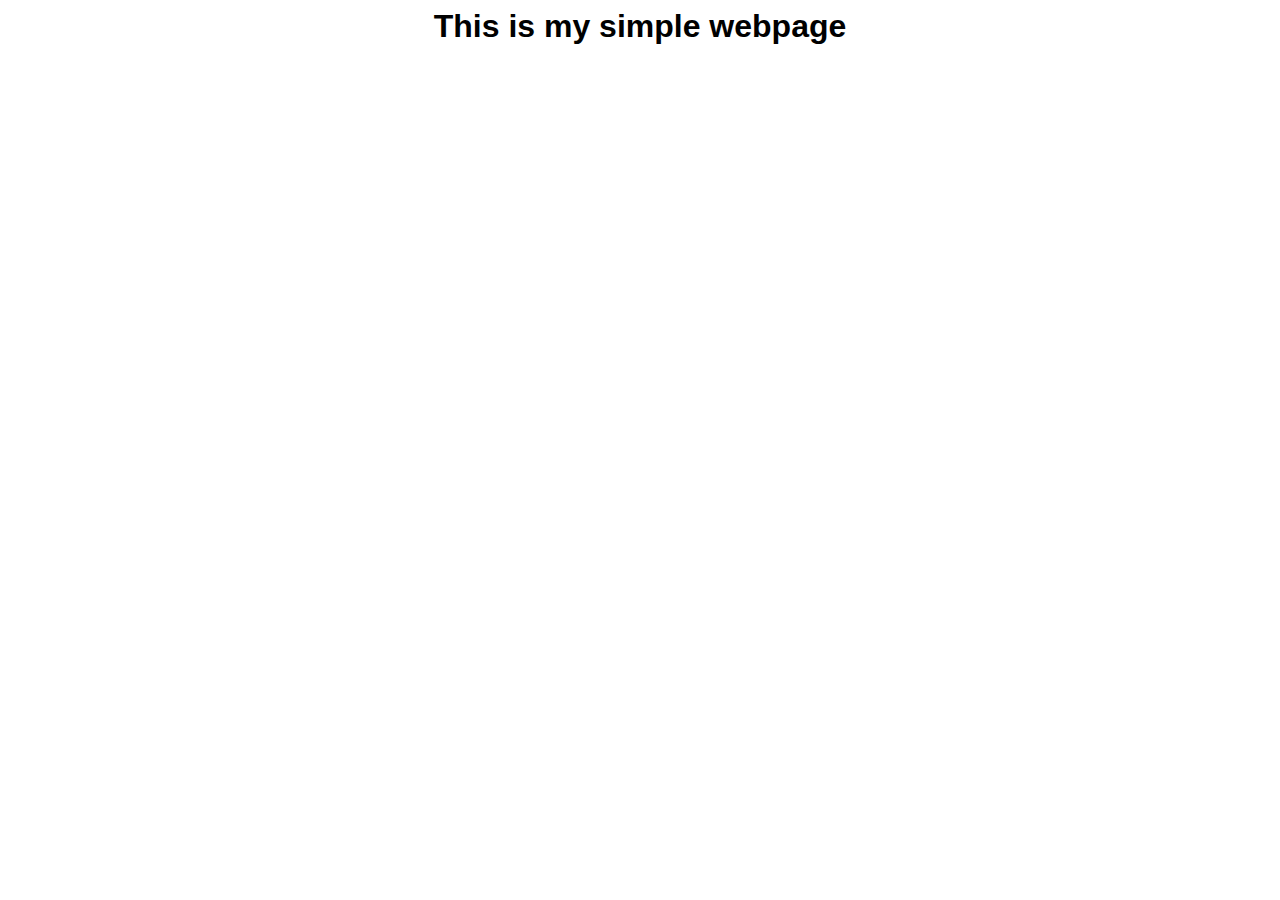
==== index.html @ 0725d610 "Initial Commit - Readme and Basic HTML" ====
<html>
<head>
    <link rel="stylesheet" href="style.css">

</head>


<body>
    <h1 id="title">This is my simple webpage</h1>
    <div class="container">
    </div>
    <script src="app.js"></script>
</body>

</html>
---- style.css ----
body {
    font-family: Calibri, "Segoe UI", Arial, sans-serif;
}

h1 {
    text-align: center
}

.container{
    margin: 0 auto;
    width: 800px;
    text-align: center;
}
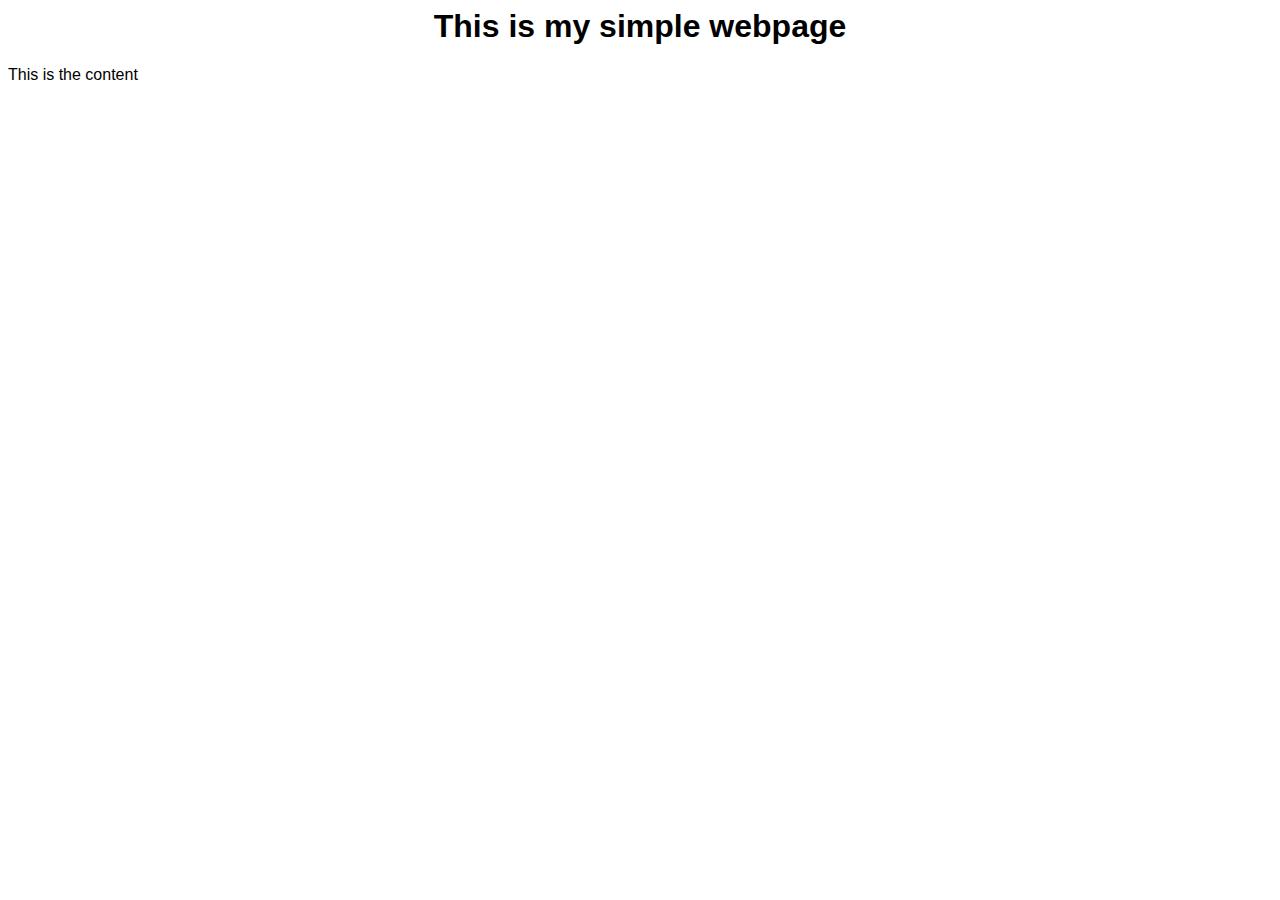
==== commit 46ffd662: "Added javascript file - app.js" ====
--- a/index.html
+++ b/index.html
@@ -6,8 +6,8 @@
 
 
 <body>
-    <h1 id="title">This is my simple webpage</h1>
-    <div class="container">
+    <h1 id="title"> This is my simple webpage </h1>
+    <div class="content">
     </div>
     <script src="app.js"></script>
 </body>
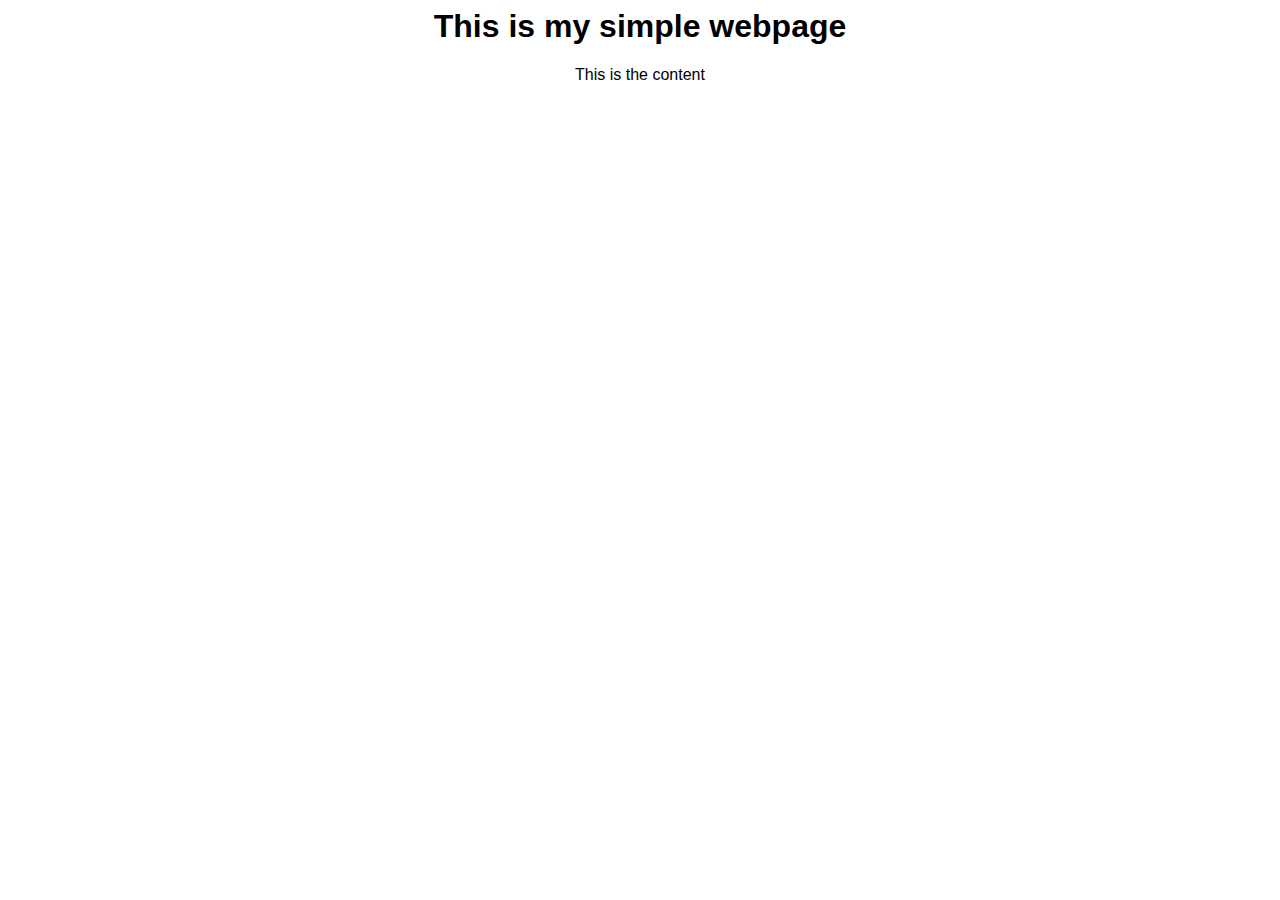
==== commit 430ff97b: "Changed div class from container to content" ====
--- a/index.html
+++ b/index.html
@@ -6,7 +6,7 @@
 
 
 <body>
-    <h1 id="title"> This is my simple webpage </h1>
+    <h1 id="title">This is my simple webpage</h1>
     <div class="content">
     </div>
     <script src="app.js"></script>
--- a/style.css
+++ b/style.css
@@ -6,7 +6,7 @@
     text-align: center
 }
 
-.container{
+.content{
     margin: 0 auto;
     width: 800px;
     text-align: center;
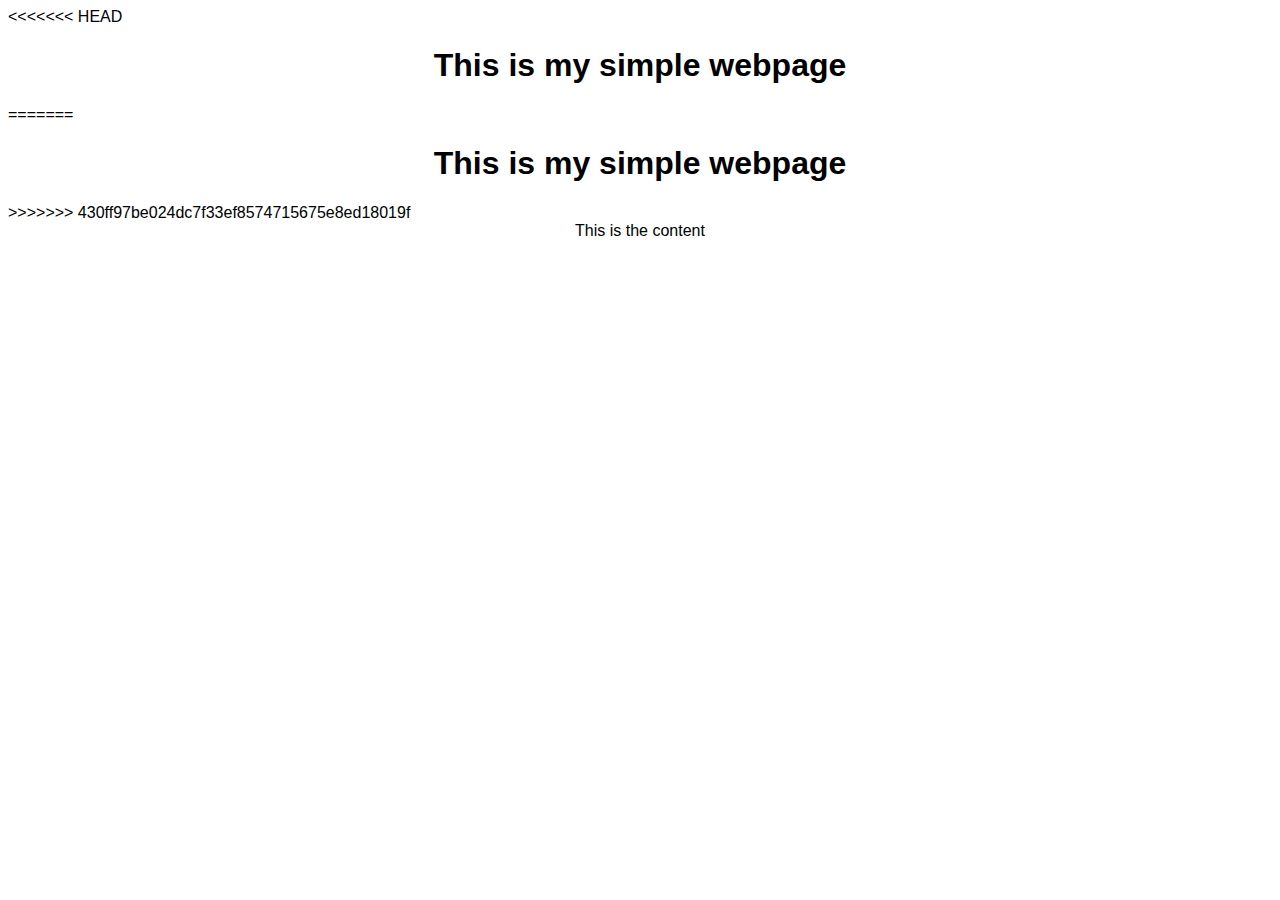
==== commit 6a1f1df2: "Merge branch 'Dhruv_Gupta_feature2' of https://github.com/TheRedLegionRises/Git-Workflow-DTC05 into " ====
--- a/index.html
+++ b/index.html
@@ -6,7 +6,11 @@
 
 
 <body>
+<<<<<<< HEAD
+    <h1 id="title"> This is my simple webpage </h1>
+=======
     <h1 id="title">This is my simple webpage</h1>
+>>>>>>> 430ff97be024dc7f33ef8574715675e8ed18019f
     <div class="content">
     </div>
     <script src="app.js"></script>
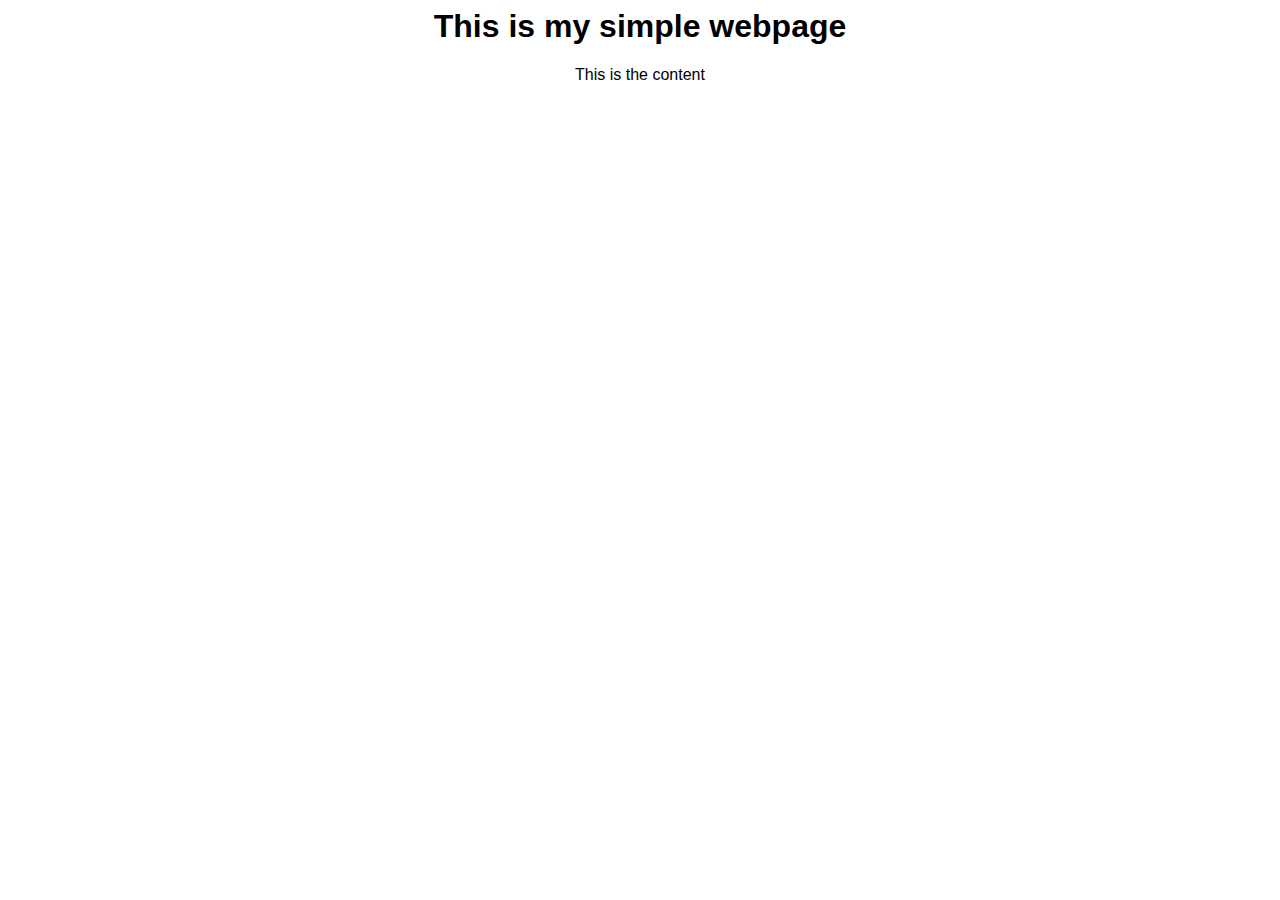
==== commit a7a48a20: "Merge branch 'Jerry_Han_feature4'" ====
--- a/index.html
+++ b/index.html
@@ -6,12 +6,10 @@
 
 
 <body>
-<<<<<<< HEAD
-    <h1 id="title"> This is my simple webpage </h1>
-=======
+
     <h1 id="title">This is my simple webpage</h1>
->>>>>>> 430ff97be024dc7f33ef8574715675e8ed18019f
-    <div class="content">
+
+    <div class="content clickable"> Click Me
     </div>
     <script src="app.js"></script>
 </body>
--- a/style.css
+++ b/style.css
@@ -10,4 +10,14 @@
     margin: 0 auto;
     width: 800px;
     text-align: center;
+}
+
+.content{
+    margin: 0 auto;
+    width: 800px;
+    text-align: center;
+}
+
+.clickable{
+    cursor:hand
 }